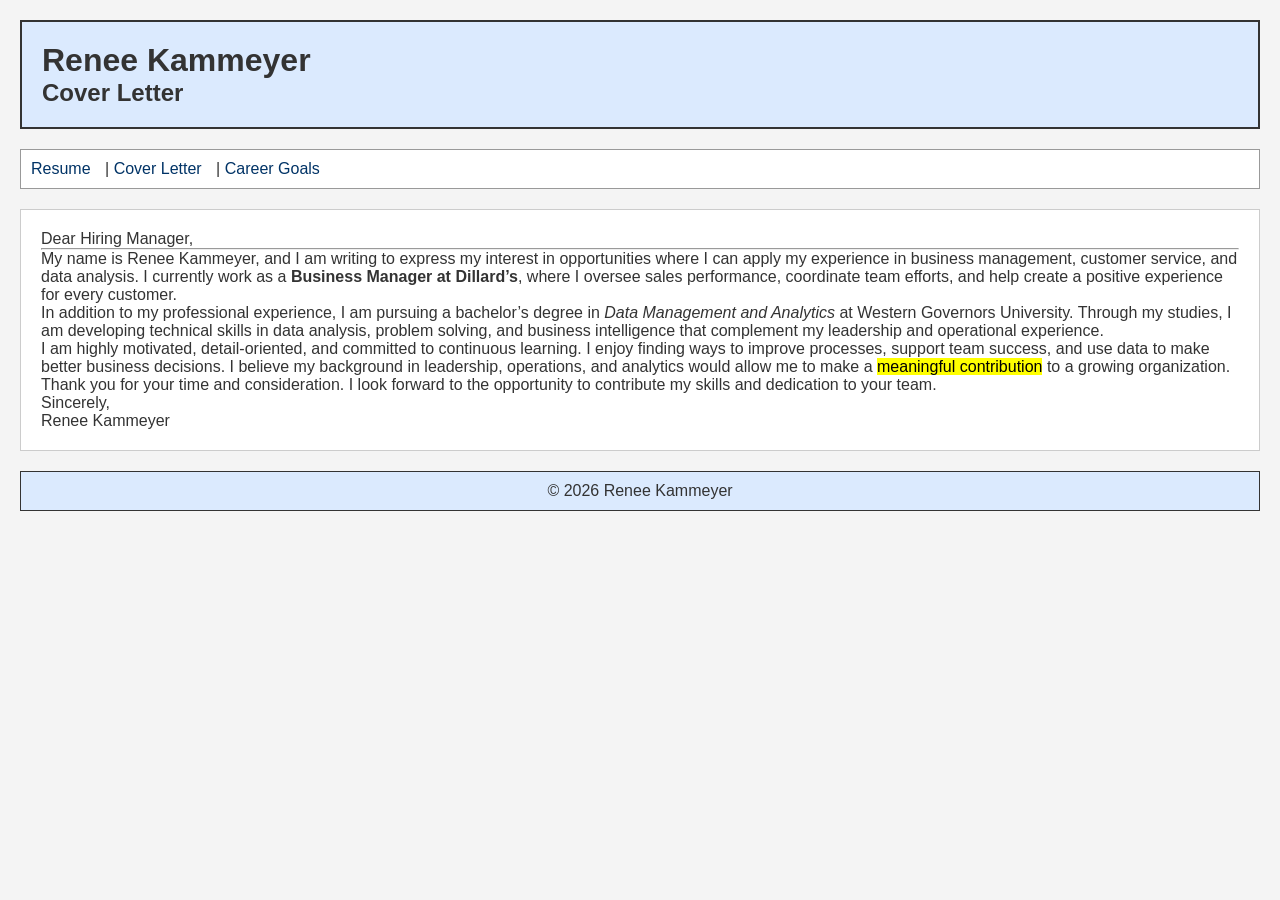
==== cover-letter.html @ 5031786b "Initial WGU website project upload" ====
<!DOCTYPE html>
<html lang="en">
<head>
<meta charset="UTF-8">
<title>Cover Letter - Renee Kammeyer</title>
<link rel="stylesheet" href="style.css">
</head>

<body>

<header>
<h1>Renee Kammeyer</h1>
<h2>Cover Letter</h2>
</header>

<nav>
<a href="resume.html">Resume</a> |
<a href="cover-letter.html">Cover Letter</a> |
<a href="career-goals.html">Career Goals</a>
</nav>

<main>

<section>
<article>

<p>Dear Hiring Manager,</p>

<hr>

<p>
My name is <span>Renee Kammeyer</span>, and I am writing to express my interest in opportunities where I can apply my experience in business management, customer service, and data analysis. I currently work as a <strong>Business Manager at Dillard’s</strong>, where I oversee sales performance, coordinate team efforts, and help create a positive experience for every customer.
</p>

<p>
In addition to my professional experience, I am pursuing a bachelor’s degree in <em>Data Management and Analytics</em> at Western Governors University. Through my studies, I am developing technical skills in data analysis, problem solving, and business intelligence that complement my leadership and operational experience.
</p>

<p>
I am highly motivated, detail-oriented, and committed to continuous learning. I enjoy finding ways to improve processes, support team success, and use data to make better business decisions. I believe my background in leadership, operations, and analytics would allow me to make a <mark>meaningful contribution</mark> to a growing organization.
</p>

<p>
Thank you for your time and consideration. I look forward to the opportunity to contribute my skills and dedication to your team.
</p>

<p>Sincerely,<br>Renee Kammeyer</p>

</article>
</section>

</main>

<footer>
<p>© 2026 Renee Kammeyer</p>
</footer>

</body>
</html>
---- style.css ----
* {
margin:0;
padding:0;
box-sizing:border-box;
}

body {
font-family: Arial, sans-serif;
background-color:#f4f4f4;
color:#333;
padding:20px;
}

header {
background-color:#dbeafe;
padding:20px;
border:2px solid #333;
margin-bottom:20px;
}

nav {
background-color:white;
padding:10px;
border:1px solid #999;
margin-bottom:20px;
}

nav a {
color:#003366;
text-decoration:none;
margin-right:10px;
}

nav a:hover {
color:red;
}

main {
background-color:white;
padding:20px;
border:1px solid #ccc;
}

footer {
margin-top:20px;
padding:10px;
background-color:#dbeafe;
text-align:center;
border:1px solid #333;
}
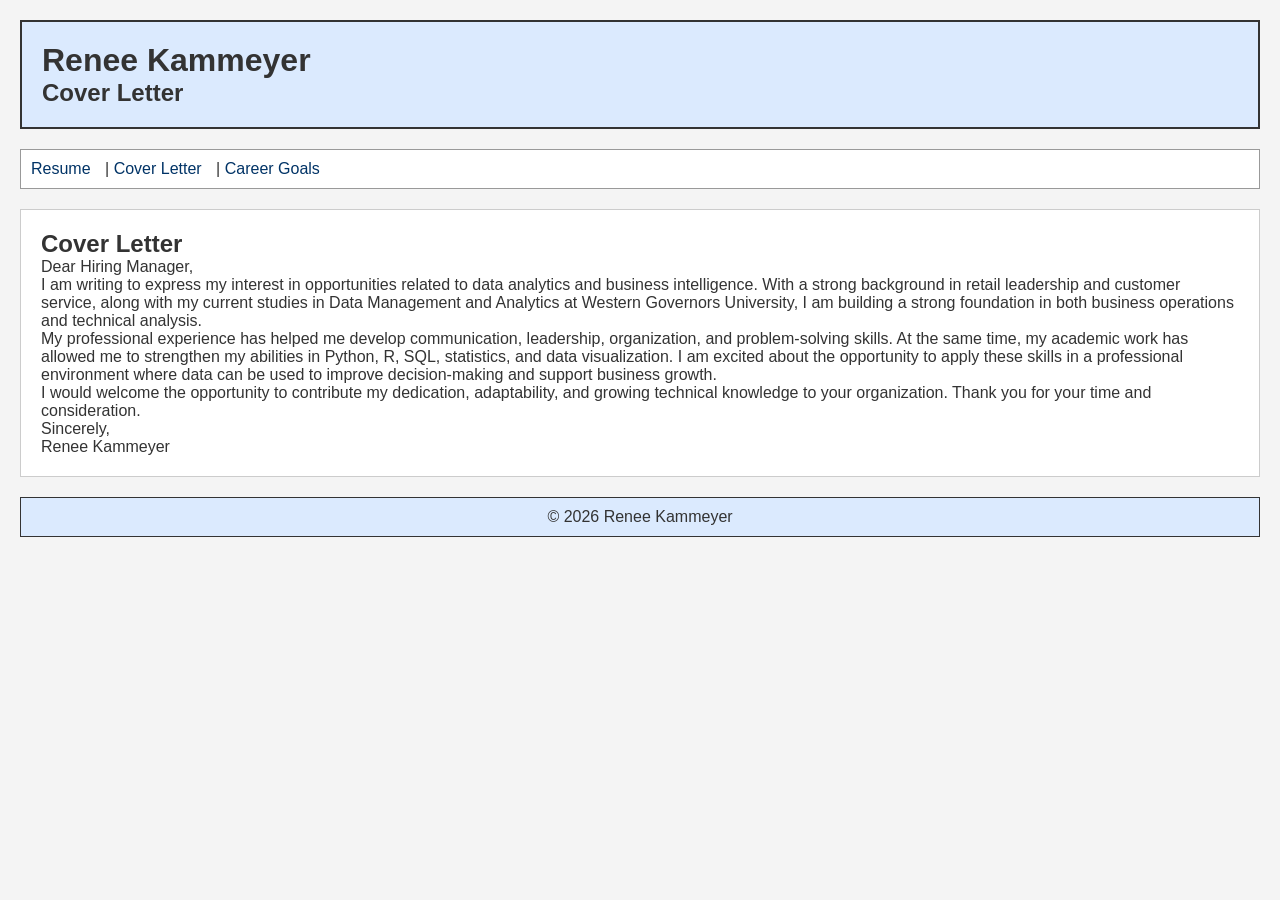
==== commit e7b23f7e: "Update cover-letter.html assignment needed revision" ====
--- a/cover-letter.html
+++ b/cover-letter.html
@@ -1,59 +1,63 @@
 <!DOCTYPE html>
 <html lang="en">
 <head>
-<meta charset="UTF-8">
-<title>Cover Letter - Renee Kammeyer</title>
-<link rel="stylesheet" href="style.css">
+    <meta charset="UTF-8">
+    <meta name="viewport" content="width=device-width, initial-scale=1.0">
+    <title>Cover Letter - Renee Kammeyer</title>
+    <link rel="stylesheet" href="style.css">
 </head>
-
 <body>
 
-<header>
-<h1>Renee Kammeyer</h1>
-<h2>Cover Letter</h2>
-</header>
+    <header id="main-header">
+        <h1>Renee Kammeyer</h1>
+        <h2>Cover Letter</h2>
+    </header>
 
-<nav>
-<a href="resume.html">Resume</a> |
-<a href="cover-letter.html">Cover Letter</a> |
-<a href="career-goals.html">Career Goals</a>
-</nav>
+    <nav class="navigation">
+        <a href="resume.html">Resume</a> |
+        <a href="cover-letter.html">Cover Letter</a> |
+        <a href="career-goals.html">Career Goals</a>
+    </nav>
 
-<main>
+    <main>
 
-<section>
-<article>
+        <section class="section-box">
+            <h2>Cover Letter</h2>
 
-<p>Dear Hiring Manager,</p>
+            <p>Dear Hiring Manager,</p>
 
-<hr>
+            <p>
+                I am writing to express my interest in opportunities related to data analytics
+                and business intelligence. With a strong background in retail leadership and
+                customer service, along with my current studies in Data Management and Analytics
+                at Western Governors University, I am building a strong foundation in both
+                business operations and technical analysis.
+            </p>
 
-<p>
-My name is <span>Renee Kammeyer</span>, and I am writing to express my interest in opportunities where I can apply my experience in business management, customer service, and data analysis. I currently work as a <strong>Business Manager at Dillard’s</strong>, where I oversee sales performance, coordinate team efforts, and help create a positive experience for every customer.
-</p>
+            <p>
+                My professional experience has helped me develop communication, leadership,
+                organization, and problem-solving skills. At the same time, my academic work
+                has allowed me to strengthen my abilities in Python, R, SQL, statistics,
+                and data visualization. I am excited about the opportunity to apply these
+                skills in a professional environment where data can be used to improve
+                decision-making and support business growth.
+            </p>
 
-<p>
-In addition to my professional experience, I am pursuing a bachelor’s degree in <em>Data Management and Analytics</em> at Western Governors University. Through my studies, I am developing technical skills in data analysis, problem solving, and business intelligence that complement my leadership and operational experience.
-</p>
+            <p>
+                I would welcome the opportunity to contribute my dedication, adaptability,
+                and growing technical knowledge to your organization. Thank you for your
+                time and consideration.
+            </p>
 
-<p>
-I am highly motivated, detail-oriented, and committed to continuous learning. I enjoy finding ways to improve processes, support team success, and use data to make better business decisions. I believe my background in leadership, operations, and analytics would allow me to make a <mark>meaningful contribution</mark> to a growing organization.
-</p>
+            <p>Sincerely,</p>
+            <p>Renee Kammeyer</p>
+        </section>
 
-<p>
-Thank you for your time and consideration. I look forward to the opportunity to contribute my skills and dedication to your team.
-</p>
+    </main>
 
-<p>Sincerely,<br>Renee Kammeyer</p>
-
-</article>
-</section>
-
-</main>
-
-<footer>
-<p>© 2026 Renee Kammeyer</p>
-</footer>
+    <footer id="page-footer">
+        <p>&copy; 2026 Renee Kammeyer</p>
+    </footer>
 
 </body>
-</html>+</html>
